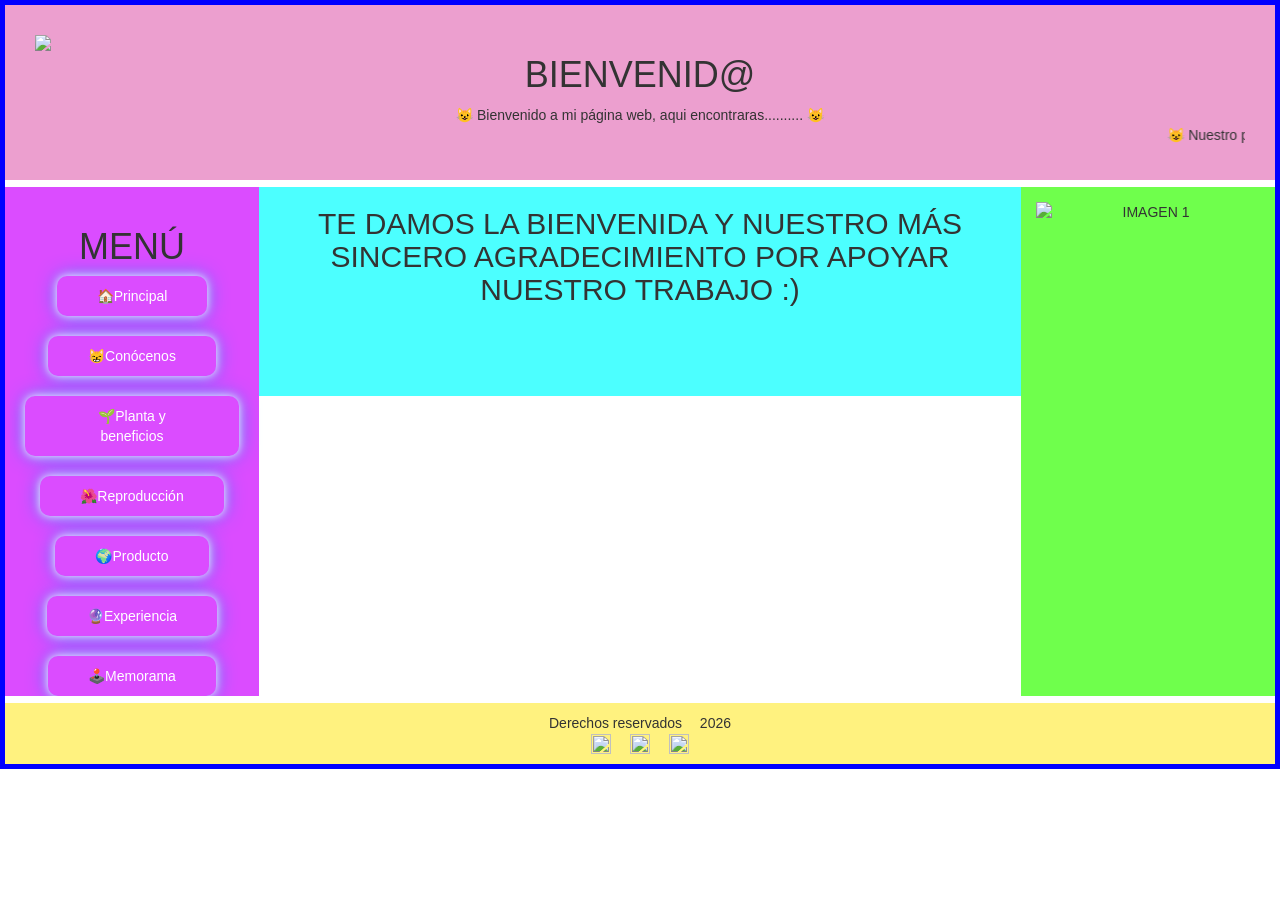
==== index.html @ 88088583 "Initial commit" ====
<!DOCTYPE html>

<html lang="en"> 
<head>
<meta charset="UTF-8">
<title>MAPUCHINES</title> 
<link rel="stylesheet" href="estilos.css" type="text/css"/> 


  <link rel="stylesheet" href="https://maxcdn.bootstrapcdn.com/bootstrap/3.4.1/css/bootstrap.min.css">
  <script src="https://ajax.googleapis.com/ajax/libs/jquery/3.7.1/jquery.min.js"></script>
  <script src="https://maxcdn.bootstrapcdn.com/bootstrap/3.4.1/js/bootstrap.min.js"></script>
  <link href="https://fonts.googleapis.com/css2?family=Poppins:wght@600&display=swap" rel="stylesheet">
</head> 

	<body>
			<div id ="contenedor"> 
			<div id="cabecera">	
			<img src="img/logomapuchines.jpg" id="imglogo">
			<h1>BIENVENID@</h1>
<div class="mensaje">
   😺 Bienvenido a mi página web, aqui encontraras.......... 😺
</div>		

<marquee>  😺 Nuestro proyecto transversal a través de distintas etapas. 😺</marquee>

</div>
<div id="alinear">
			<div id="scrolll">
			  <div class="izquierdo">
			  <br>
			  <h1>MENÚ</h1> <!--https://emojiterra.com/es/mapas-es/   ENLACE PARA EMOJIS-->
			  			  <a href="index.html"> 🏠Principal</a>
						<br><br>
						  <a href="conocenos.html"> 😸Conócenos</a>
						<br><br>
						  <a href="beneficios.html"> 🌱Planta y beneficios</a>
						  <br><br>
			  			  <a href="reproduccion.html"> 🌺Reproducción</a>
						<br><br>
						  <a href="producto.html"> 🌍Producto</a>
						<br><br>
						  <a href="experiencias.html"> 🔮Experiencia</a>
						  <br><br>
						  <a href="memoramajuego.html"> 🕹️Memorama</a>
				  </div>
				  

  <div class="cuerpo">
 


<h2>TE DAMOS LA BIENVENIDA Y NUESTRO MÁS SINCERO AGRADECIMIENTO POR APOYAR NUESTRO TRABAJO :)</h2>


  


<BR><BR><BR><BR>




  </div>


  <div class="derecho">
  
	   <img src="img/drogas.png" alt="IMAGEN 1" class="img" >

  </div>


</div>
</div>


<!--INICIO DE PIE DE PÁGINA-->

<div class="pie">
Derechos reservados <img src="img/Copyright.png" class="copyright"> 2026 
<br>
<a href="https://www.facebook.com/?locale=es_LA"><img src="img/facebook.png" class="redes"></a>&nbsp;&nbsp;&nbsp;&nbsp;
<a href="https://www.instagram.com/"><img src="img/insta.png" class="redes"></a>&nbsp;&nbsp;&nbsp;&nbsp;
<a href="https://www.youtube.com/"><img src="img/youtube.png" class="redes"></a>
</div>
<!--FIN DE PIE DE PÁGINA-->
</div>


</body>
</html>
---- estilos.css ----
* {
  box-sizing: border-box; /*La box-sizingpropiedad CSS nos permite incluir el relleno y el borde en el ancho y alto total de un elemento*/
}

#contenedor{
        border:5px solid blue;   /* Borde que indica los limites del todo el contenedor*/
}

body{
	      background-image: url("img/fondo.gif"); /* Imagen de fondo para el cuerpo del documento html*/
         /*background-size: cover;*/
		 /*background-position: center;*/
		 /* background-repeat: no-repeat;*/
}

#cabecera {  /*estilos a la cabecera del documento utilizando el id definido en el div correspondiente a esta sección*/
        background-color:hsl(322.969, 67.368%, 62.745%,.6) ; /* color de fondo de la cabecera, de colores con transparencias que pueden variar según 
		se requiera, Los valores de color HSLA son una extensión de los valores de color HSL con un canal alfa, que especifica la opacidad del color.
		MATIZ SATURACIÓN Y LUMINOSIDAD */
		padding:30px;
	    text-align:center;	
	}
	
	
.izquierdo {
	
   float:left; /* Propiedad flotante css, especifica cómo debe flotar un elemento*/
    width:20%; /*Ancho sección menu*/
    text-align:center; /*Alineación del text*/
    padding:0 20px; /* Relleno */
	background-color:hsla(0.8turn,100%,50%,.7); /*color morado con opacidad hsla*/
	height:100%; /*Altura */
	margin-top:7px; /*propiedad que establece el margen superior de un elemento especificando una longitud o un porcentaje*/
	 	 
}

	 
   .cuerpo { /* estilos al contenido central de la página*/
	 height:auto; /* altura */
	 margin-top:7px; /*Margen superior*/
	 float:left; /* permite al elemento main flotar en una posicion*/
	 width:60%; /* anchura del elemento */
	 padding:0 20px; /* relleno */
	 background-color:hsla(0.5turn,100%,50%,.7); /* Color con trasnparencias/opacidad*/
}

	.derecho {
	  background-color:hsla(0.3turn,100%,50%,.7); /* Color con trasnparencias/opacidad*/
	  float:left; /* permite al elemento flotar en una posicion*/
	  width:20%; /* anchura del elemento */
	  height: 100%;/* altura */
	  padding:15px; /* relleno */
	  margin-top:7px; /*Margen superior*/
	  text-align:center; /*Alineacion de texto al centro*/
}


	.pie{ /* pie de página */
    background-color:hsla(0.15turn,100%,50%,0.5); 
	text-align:center;
	padding:10px;
	margin-top:7px;
	}

	@media only screen and (max-width:620px) { /*consulta de medios especificando aplicar condiciones a la pantalla , en este caso 
	un ancho máximo de 620px para adaptarse y no se distorsionen los elementos que hay en ella*/
	  .derecho, .cuerpo, .izquierdo,iframe{   /* se consideran los divs que hacen la función para maquetar nuestra página, utilizando las clases .menu, .main, .right 
	  que seran ordenados y adaptados a la pantalla */
		width:100%;
	  }
	}

#alinear{
display: flex;
}

#scrolll {
	overflow:auto;   /*´propiedad css especifica: si recortar contenido, dibujar barras de desplazamiento o mostrar el 
	contenido excedente en un elemento a nivel de bloque.Depende del agente de usuario. Navegadores de escritorio como Firefox proveen barras de 
	desplazamiento si hay contenido excedente. */
 }


table, th, td {  /* estilo a la tabla creada en la pagina galeria.html*/
  border: 2px solid blue; /*Bordes  con un grosor de 7px, con un color solido azul*/
  
}

.img {
        width:325px; 
		height:250px;
}

img, video, iframe{
  		max-width: 100%;
  		display: block;
  		margin: 0 auto;
  		max-height: 100%;
		
  	}

.copyright {
        width:10px; 
		height:10px;
   		display: inline-block
}

.redes {
        width:20px; 
		height:20px;
		display: inline-block;
}

	p{
		font-family:Arial;
		font-size: 16px;
		color: blue;
	}
	
	 #imglogo{ /* logo */
		max-width:5%; /*propiedad, define el ancho máximo que un elemento puede tener*/
		width:auto; /* propiedad width css establece el ancho de un elemento. Auto - Valor por defecto. El navegador calcula el ancho*/
		height:auto; /* propiedad height css establece la altura de un elemento*/
		float:left;  /* Mantiene la imagen flotando a la izquierda*/
	}
	
.izquierdo a {
   display: inline-block;
   padding: 10px 40px;
   color: #ffffff;
   text-decoration: none;
   border-radius: 10px;
   transition: all 0.3s ease;
      box-shadow: 0 0 10px #fff, 0 0 20px #3b82f9;

}

.izquierdo a:hover {
   background: linear-gradient(135deg, hsla(280, 100%, 60%, 0.8), hsla(200, 100%, 60%, 0.8));
   color: #fff;
   box-shadow: 0 0 10px #a855f7, 0 0 20px #3b82f6;
   text-shadow: 0 0 8px rgba(255,255,255,0.7);
   transform: translateX(6px) scale(1.05);
   font-size: 20px;
}
.img:hover{
	 filter: grayscale(0%) opacity(100%) drop-shadow(0 0 5px #0000FF);
    transform: scale(1.1);
}

.redes:hover{
	 filter: grayscale(0%) opacity(100%) drop-shadow(0 0 5px #0000FF);
    transform: scale(1.6);
}

 #imglogo:hover{
	 filter: grayscale(0%) opacity(100%) drop-shadow(0 0 5px #ff689D);
    transform: scale(1.2);
}


 iframe:hover{
	 filter: grayscale(0%) opacity(100%) drop-shadow(0 0 5px #0000FF);
}

 video:hover{
	 filter: grayscale(0%) opacity(100%) drop-shadow(0 0 5px #0000FF);
    transform: scale(1.2);
}


h1,h2,h3,h4,h5,h6 {
  font-family: 'Nunito', sans-serif;
text-align:center;
}

.mensaje {
   animation: fade 3s infinite;
}

@keyframes fade {
   0%, 100% { opacity: 0; }
   50% { opacity: 1; }
}
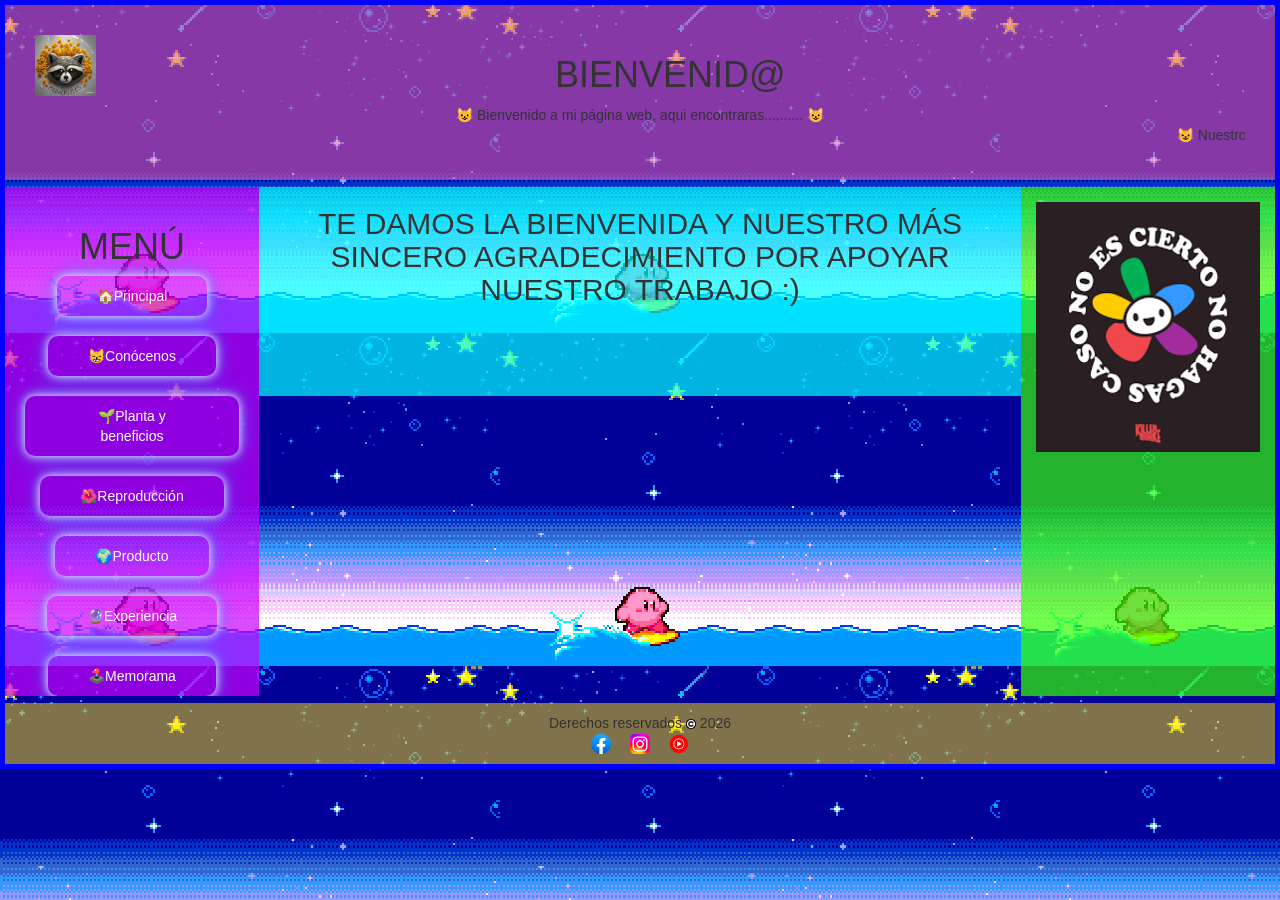
==== commit c26221c7: "Update index.html" ====
--- a/index.html
+++ b/index.html
@@ -42,7 +42,7 @@
 						<br><br>
 						  <a href="experiencias.html"> 🔮Experiencia</a>
 						  <br><br>
-						  <a href="memoramajuego.html"> 🕹️Memorama</a>
+						  <a href="memoramaJuego.html"> 🕹️Memorama</a>
 				  </div>
 				  
 
@@ -89,4 +89,4 @@
 
 
 </body>
-</html>+</html>
